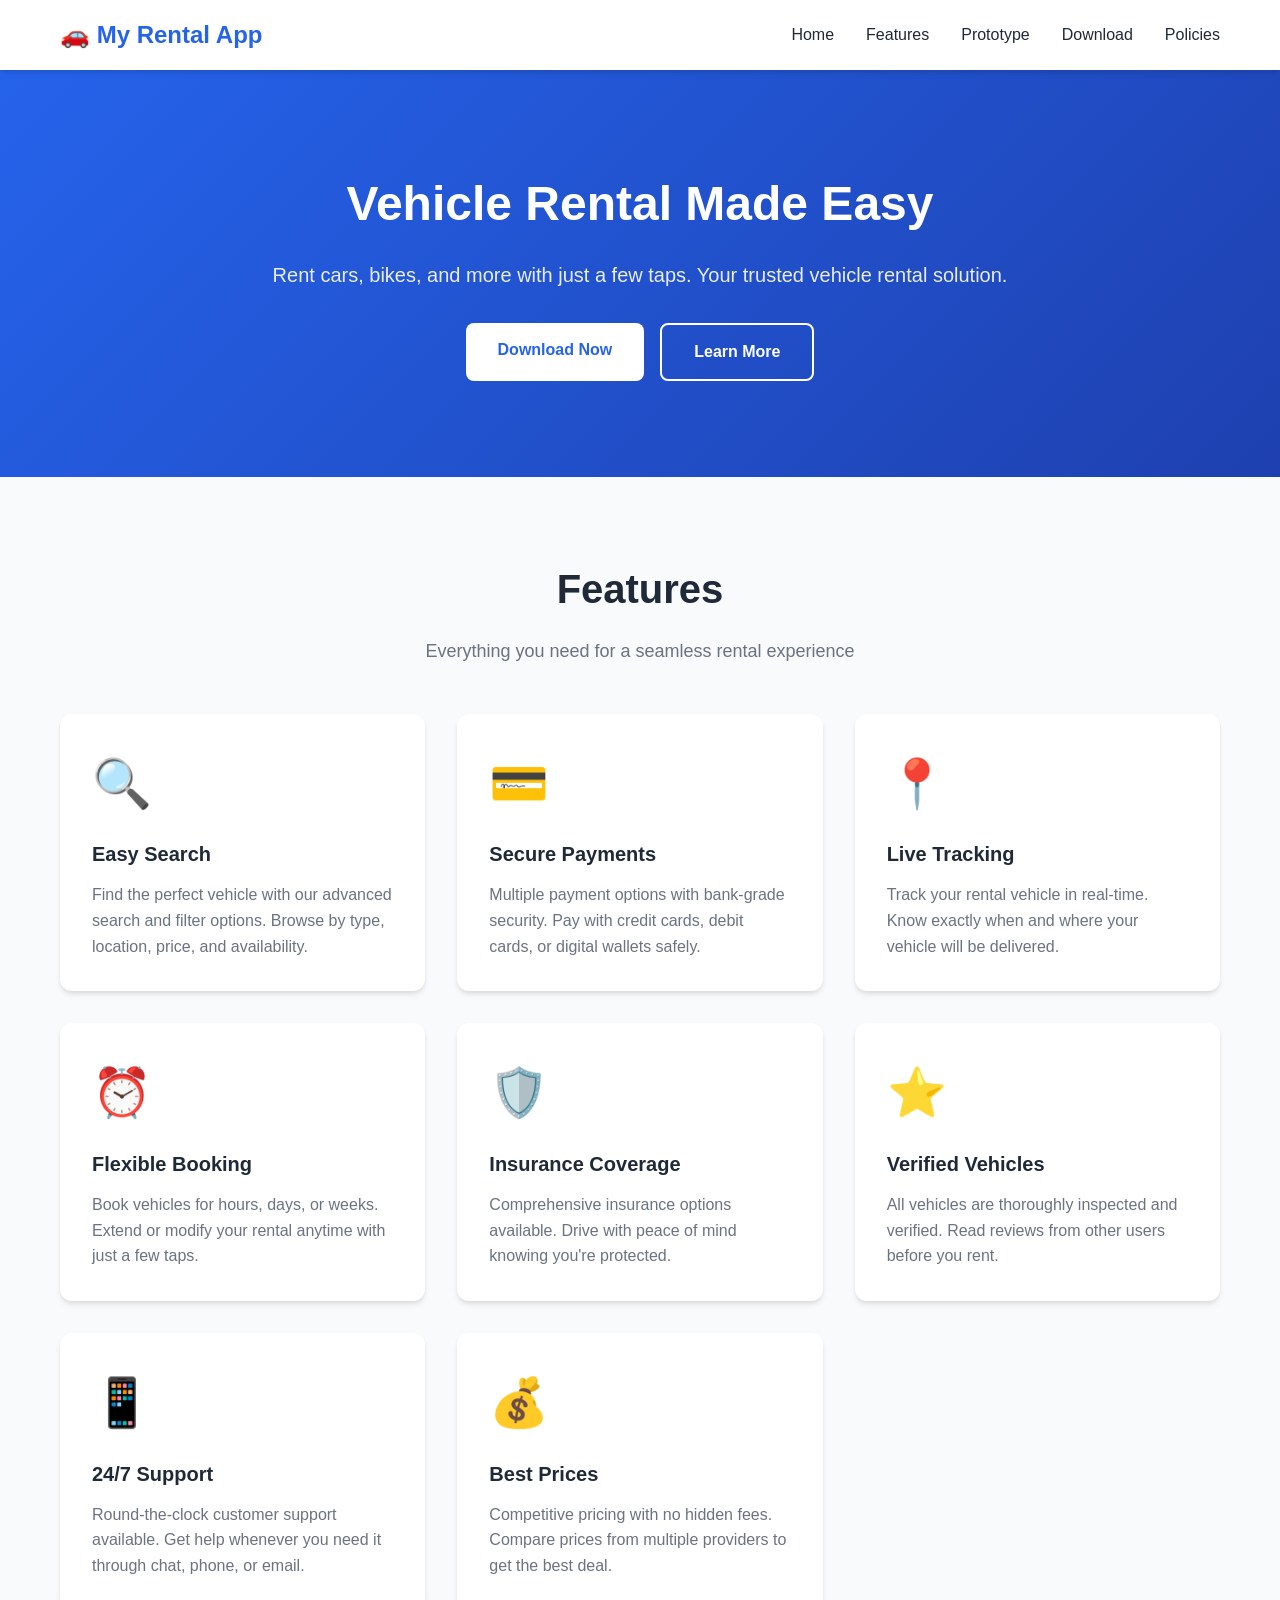
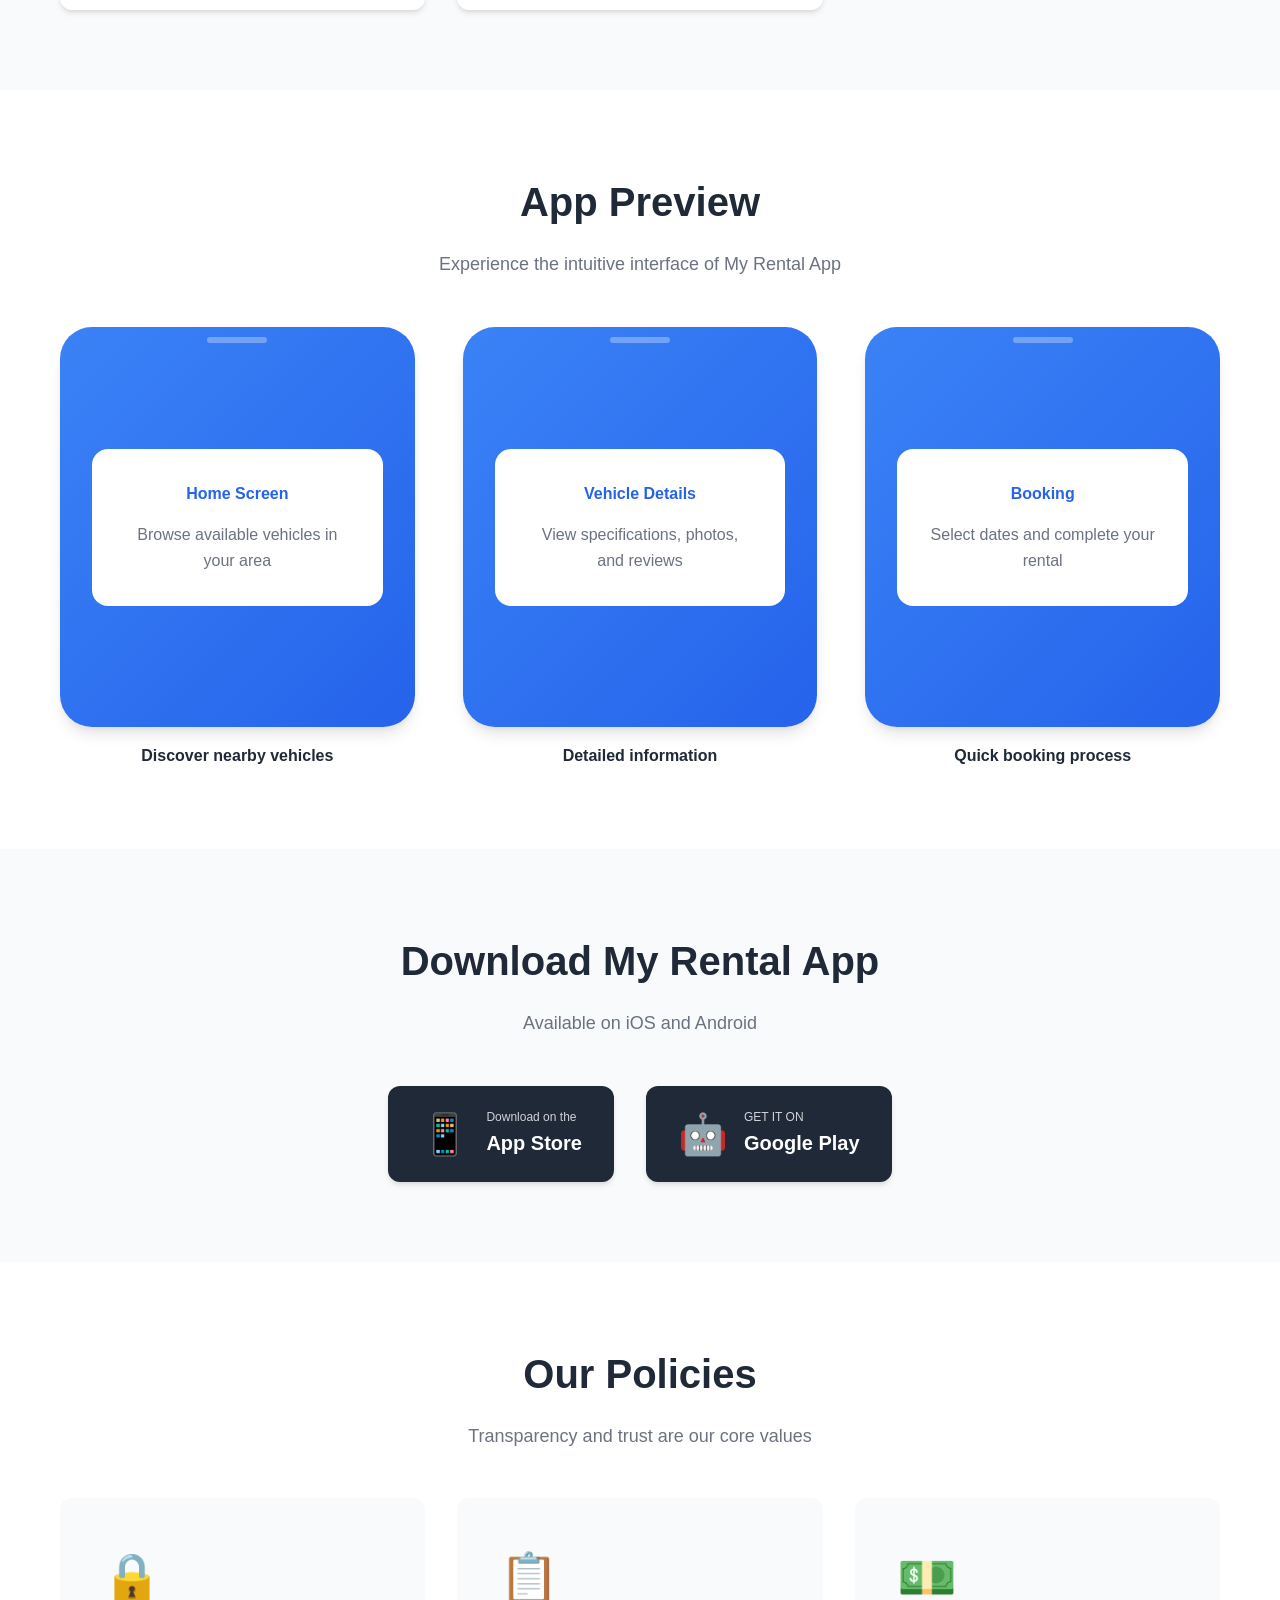
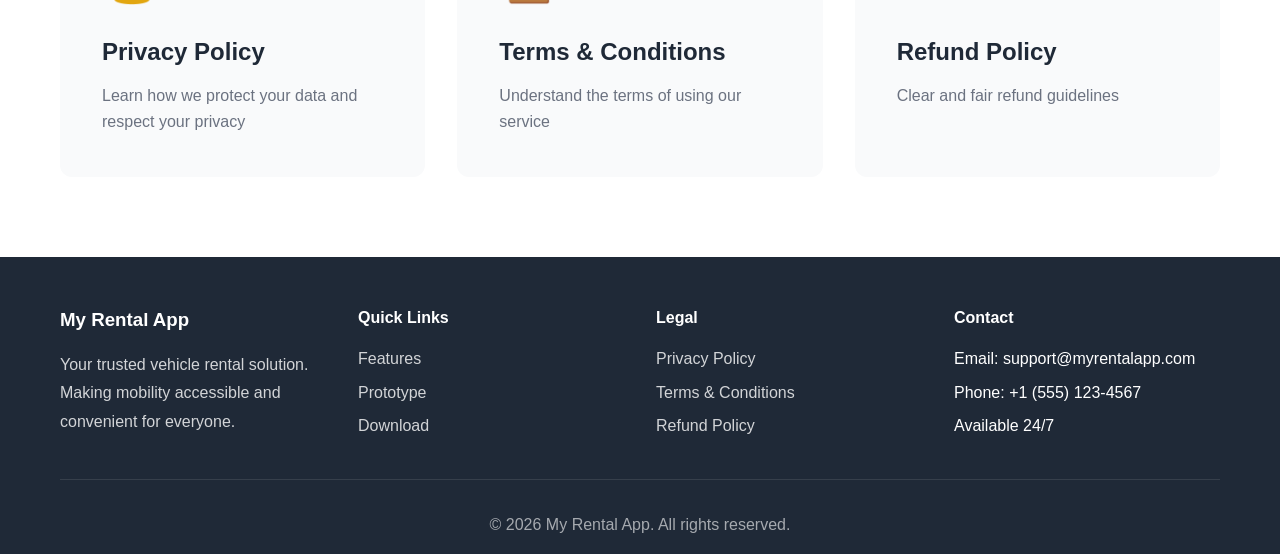
==== index.html @ 009fee49 "Create complete promotional website for My Rental App Co-authored-by: itmevtech <208004167+itmevtech" ====
<!DOCTYPE html>
<html lang="en">
<head>
    <meta charset="UTF-8">
    <meta name="viewport" content="width=device-width, initial-scale=1.0">
    <meta name="description" content="My Rental App - Your trusted vehicle rental solution. Rent cars, bikes, and more with ease.">
    <meta name="keywords" content="vehicle rental, car rental, bike rental, rental app, My Rental App">
    <title>My Rental App - Vehicle Rental Made Easy</title>
    <link rel="stylesheet" href="styles.css">
</head>
<body>
    <!-- Navigation -->
    <nav class="navbar">
        <div class="container">
            <div class="nav-brand">
                <h1>🚗 My Rental App</h1>
            </div>
            <ul class="nav-menu">
                <li><a href="#home">Home</a></li>
                <li><a href="#features">Features</a></li>
                <li><a href="#prototype">Prototype</a></li>
                <li><a href="#download">Download</a></li>
                <li><a href="#policies">Policies</a></li>
            </ul>
        </div>
    </nav>

    <!-- Hero Section -->
    <section id="home" class="hero">
        <div class="container">
            <div class="hero-content">
                <h2>Vehicle Rental Made Easy</h2>
                <p>Rent cars, bikes, and more with just a few taps. Your trusted vehicle rental solution.</p>
                <div class="cta-buttons">
                    <a href="#download" class="btn btn-primary">Download Now</a>
                    <a href="#features" class="btn btn-secondary">Learn More</a>
                </div>
            </div>
        </div>
    </section>

    <!-- Features Section -->
    <section id="features" class="features">
        <div class="container">
            <h2 class="section-title">Features</h2>
            <p class="section-subtitle">Everything you need for a seamless rental experience</p>
            <div class="features-grid">
                <div class="feature-card">
                    <div class="feature-icon">🔍</div>
                    <h3>Easy Search</h3>
                    <p>Find the perfect vehicle with our advanced search and filter options. Browse by type, location, price, and availability.</p>
                </div>
                <div class="feature-card">
                    <div class="feature-icon">💳</div>
                    <h3>Secure Payments</h3>
                    <p>Multiple payment options with bank-grade security. Pay with credit cards, debit cards, or digital wallets safely.</p>
                </div>
                <div class="feature-card">
                    <div class="feature-icon">📍</div>
                    <h3>Live Tracking</h3>
                    <p>Track your rental vehicle in real-time. Know exactly when and where your vehicle will be delivered.</p>
                </div>
                <div class="feature-card">
                    <div class="feature-icon">⏰</div>
                    <h3>Flexible Booking</h3>
                    <p>Book vehicles for hours, days, or weeks. Extend or modify your rental anytime with just a few taps.</p>
                </div>
                <div class="feature-card">
                    <div class="feature-icon">🛡️</div>
                    <h3>Insurance Coverage</h3>
                    <p>Comprehensive insurance options available. Drive with peace of mind knowing you're protected.</p>
                </div>
                <div class="feature-card">
                    <div class="feature-icon">⭐</div>
                    <h3>Verified Vehicles</h3>
                    <p>All vehicles are thoroughly inspected and verified. Read reviews from other users before you rent.</p>
                </div>
                <div class="feature-card">
                    <div class="feature-icon">📱</div>
                    <h3>24/7 Support</h3>
                    <p>Round-the-clock customer support available. Get help whenever you need it through chat, phone, or email.</p>
                </div>
                <div class="feature-card">
                    <div class="feature-icon">💰</div>
                    <h3>Best Prices</h3>
                    <p>Competitive pricing with no hidden fees. Compare prices from multiple providers to get the best deal.</p>
                </div>
            </div>
        </div>
    </section>

    <!-- Prototype Section -->
    <section id="prototype" class="prototype">
        <div class="container">
            <h2 class="section-title">App Preview</h2>
            <p class="section-subtitle">Experience the intuitive interface of My Rental App</p>
            <div class="prototype-gallery">
                <div class="prototype-card">
                    <div class="phone-mockup">
                        <div class="screen-content">
                            <h4>Home Screen</h4>
                            <p>Browse available vehicles in your area</p>
                        </div>
                    </div>
                    <p class="prototype-caption">Discover nearby vehicles</p>
                </div>
                <div class="prototype-card">
                    <div class="phone-mockup">
                        <div class="screen-content">
                            <h4>Vehicle Details</h4>
                            <p>View specifications, photos, and reviews</p>
                        </div>
                    </div>
                    <p class="prototype-caption">Detailed information</p>
                </div>
                <div class="prototype-card">
                    <div class="phone-mockup">
                        <div class="screen-content">
                            <h4>Booking</h4>
                            <p>Select dates and complete your rental</p>
                        </div>
                    </div>
                    <p class="prototype-caption">Quick booking process</p>
                </div>
            </div>
        </div>
    </section>

    <!-- Download Section -->
    <section id="download" class="download">
        <div class="container">
            <h2 class="section-title">Download My Rental App</h2>
            <p class="section-subtitle">Available on iOS and Android</p>
            <div class="download-buttons">
                <a href="#" class="store-button">
                    <div class="store-icon">📱</div>
                    <div class="store-text">
                        <span class="store-label">Download on the</span>
                        <span class="store-name">App Store</span>
                    </div>
                </a>
                <a href="#" class="store-button">
                    <div class="store-icon">🤖</div>
                    <div class="store-text">
                        <span class="store-label">GET IT ON</span>
                        <span class="store-name">Google Play</span>
                    </div>
                </a>
            </div>
        </div>
    </section>

    <!-- Policies Section -->
    <section id="policies" class="policies">
        <div class="container">
            <h2 class="section-title">Our Policies</h2>
            <p class="section-subtitle">Transparency and trust are our core values</p>
            <div class="policy-cards">
                <a href="privacy-policy.html" class="policy-card">
                    <div class="policy-icon">🔒</div>
                    <h3>Privacy Policy</h3>
                    <p>Learn how we protect your data and respect your privacy</p>
                </a>
                <a href="terms-and-conditions.html" class="policy-card">
                    <div class="policy-icon">📋</div>
                    <h3>Terms & Conditions</h3>
                    <p>Understand the terms of using our service</p>
                </a>
                <a href="refund-policy.html" class="policy-card">
                    <div class="policy-icon">💵</div>
                    <h3>Refund Policy</h3>
                    <p>Clear and fair refund guidelines</p>
                </a>
            </div>
        </div>
    </section>

    <!-- Footer -->
    <footer class="footer">
        <div class="container">
            <div class="footer-content">
                <div class="footer-section">
                    <h3>My Rental App</h3>
                    <p>Your trusted vehicle rental solution. Making mobility accessible and convenient for everyone.</p>
                </div>
                <div class="footer-section">
                    <h4>Quick Links</h4>
                    <ul>
                        <li><a href="#features">Features</a></li>
                        <li><a href="#prototype">Prototype</a></li>
                        <li><a href="#download">Download</a></li>
                    </ul>
                </div>
                <div class="footer-section">
                    <h4>Legal</h4>
                    <ul>
                        <li><a href="privacy-policy.html">Privacy Policy</a></li>
                        <li><a href="terms-and-conditions.html">Terms & Conditions</a></li>
                        <li><a href="refund-policy.html">Refund Policy</a></li>
                    </ul>
                </div>
                <div class="footer-section">
                    <h4>Contact</h4>
                    <ul>
                        <li>Email: support@myrentalapp.com</li>
                        <li>Phone: +1 (555) 123-4567</li>
                        <li>Available 24/7</li>
                    </ul>
                </div>
            </div>
            <div class="footer-bottom">
                <p>&copy; 2026 My Rental App. All rights reserved.</p>
            </div>
        </div>
    </footer>

    <script src="script.js"></script>
</body>
</html>
---- styles.css ----
/* Reset and Base Styles */
* {
    margin: 0;
    padding: 0;
    box-sizing: border-box;
}

:root {
    --primary-color: #2563eb;
    --secondary-color: #1e40af;
    --accent-color: #3b82f6;
    --text-dark: #1f2937;
    --text-light: #6b7280;
    --bg-light: #f9fafb;
    --white: #ffffff;
    --shadow: 0 4px 6px -1px rgba(0, 0, 0, 0.1), 0 2px 4px -1px rgba(0, 0, 0, 0.06);
    --shadow-lg: 0 10px 15px -3px rgba(0, 0, 0, 0.1), 0 4px 6px -2px rgba(0, 0, 0, 0.05);
}

body {
    font-family: -apple-system, BlinkMacSystemFont, 'Segoe UI', Roboto, Oxygen, Ubuntu, Cantarell, sans-serif;
    line-height: 1.6;
    color: var(--text-dark);
}

.container {
    max-width: 1200px;
    margin: 0 auto;
    padding: 0 20px;
}

/* Navigation */
.navbar {
    background: var(--white);
    box-shadow: var(--shadow);
    position: sticky;
    top: 0;
    z-index: 1000;
    padding: 1rem 0;
}

.navbar .container {
    display: flex;
    justify-content: space-between;
    align-items: center;
}

.nav-brand h1 {
    font-size: 1.5rem;
    color: var(--primary-color);
}

.nav-menu {
    display: flex;
    list-style: none;
    gap: 2rem;
}

.nav-menu a {
    text-decoration: none;
    color: var(--text-dark);
    font-weight: 500;
    transition: color 0.3s;
}

.nav-menu a:hover {
    color: var(--primary-color);
}

/* Hero Section */
.hero {
    background: linear-gradient(135deg, var(--primary-color) 0%, var(--secondary-color) 100%);
    color: var(--white);
    padding: 6rem 0;
    text-align: center;
}

.hero-content h2 {
    font-size: 3rem;
    margin-bottom: 1rem;
    font-weight: 700;
}

.hero-content p {
    font-size: 1.25rem;
    margin-bottom: 2rem;
    opacity: 0.9;
}

.cta-buttons {
    display: flex;
    gap: 1rem;
    justify-content: center;
    flex-wrap: wrap;
}

.btn {
    padding: 0.875rem 2rem;
    text-decoration: none;
    border-radius: 0.5rem;
    font-weight: 600;
    transition: all 0.3s;
    display: inline-block;
}

.btn-primary {
    background: var(--white);
    color: var(--primary-color);
}

.btn-primary:hover {
    transform: translateY(-2px);
    box-shadow: var(--shadow-lg);
}

.btn-secondary {
    background: transparent;
    color: var(--white);
    border: 2px solid var(--white);
}

.btn-secondary:hover {
    background: var(--white);
    color: var(--primary-color);
}

/* Section Styles */
section {
    padding: 5rem 0;
}

.section-title {
    font-size: 2.5rem;
    text-align: center;
    margin-bottom: 1rem;
    font-weight: 700;
}

.section-subtitle {
    text-align: center;
    color: var(--text-light);
    font-size: 1.125rem;
    margin-bottom: 3rem;
}

/* Features Section */
.features {
    background: var(--bg-light);
}

.features-grid {
    display: grid;
    grid-template-columns: repeat(auto-fit, minmax(280px, 1fr));
    gap: 2rem;
}

.feature-card {
    background: var(--white);
    padding: 2rem;
    border-radius: 0.75rem;
    box-shadow: var(--shadow);
    transition: transform 0.3s, box-shadow 0.3s;
}

.feature-card:hover {
    transform: translateY(-5px);
    box-shadow: var(--shadow-lg);
}

.feature-icon {
    font-size: 3rem;
    margin-bottom: 1rem;
}

.feature-card h3 {
    font-size: 1.25rem;
    margin-bottom: 0.75rem;
    color: var(--text-dark);
}

.feature-card p {
    color: var(--text-light);
    line-height: 1.6;
}

/* Prototype Section */
.prototype {
    background: var(--white);
}

.prototype-gallery {
    display: grid;
    grid-template-columns: repeat(auto-fit, minmax(250px, 1fr));
    gap: 3rem;
    margin-top: 3rem;
}

.prototype-card {
    text-align: center;
}

.phone-mockup {
    background: linear-gradient(135deg, var(--accent-color) 0%, var(--primary-color) 100%);
    border-radius: 2rem;
    padding: 2rem;
    margin-bottom: 1rem;
    min-height: 400px;
    display: flex;
    align-items: center;
    justify-content: center;
    box-shadow: var(--shadow-lg);
    position: relative;
    overflow: hidden;
}

.phone-mockup::before {
    content: '';
    position: absolute;
    top: 10px;
    left: 50%;
    transform: translateX(-50%);
    width: 60px;
    height: 6px;
    background: rgba(255, 255, 255, 0.3);
    border-radius: 3px;
}

.screen-content {
    background: var(--white);
    border-radius: 1rem;
    padding: 2rem;
    width: 100%;
    height: 90%;
}

.screen-content h4 {
    color: var(--primary-color);
    margin-bottom: 1rem;
}

.screen-content p {
    color: var(--text-light);
}

.prototype-caption {
    font-weight: 600;
    color: var(--text-dark);
}

/* Download Section */
.download {
    background: var(--bg-light);
}

.download-buttons {
    display: flex;
    gap: 2rem;
    justify-content: center;
    flex-wrap: wrap;
}

.store-button {
    display: flex;
    align-items: center;
    gap: 1rem;
    background: var(--text-dark);
    color: var(--white);
    padding: 1rem 2rem;
    border-radius: 0.75rem;
    text-decoration: none;
    transition: all 0.3s;
    box-shadow: var(--shadow);
}

.store-button:hover {
    transform: translateY(-3px);
    box-shadow: var(--shadow-lg);
}

.store-icon {
    font-size: 2.5rem;
}

.store-text {
    display: flex;
    flex-direction: column;
    align-items: flex-start;
}

.store-label {
    font-size: 0.75rem;
    opacity: 0.8;
}

.store-name {
    font-size: 1.25rem;
    font-weight: 600;
}

/* Policies Section */
.policies {
    background: var(--white);
}

.policy-cards {
    display: grid;
    grid-template-columns: repeat(auto-fit, minmax(300px, 1fr));
    gap: 2rem;
}

.policy-card {
    background: var(--bg-light);
    padding: 2.5rem;
    border-radius: 0.75rem;
    text-decoration: none;
    color: var(--text-dark);
    transition: all 0.3s;
    border: 2px solid transparent;
}

.policy-card:hover {
    border-color: var(--primary-color);
    transform: translateY(-5px);
    box-shadow: var(--shadow-lg);
}

.policy-icon {
    font-size: 3rem;
    margin-bottom: 1rem;
}

.policy-card h3 {
    font-size: 1.5rem;
    margin-bottom: 0.75rem;
}

.policy-card p {
    color: var(--text-light);
}

/* Footer */
.footer {
    background: var(--text-dark);
    color: var(--white);
    padding: 3rem 0 1rem;
}

.footer-content {
    display: grid;
    grid-template-columns: repeat(auto-fit, minmax(250px, 1fr));
    gap: 2rem;
    margin-bottom: 2rem;
}

.footer-section h3,
.footer-section h4 {
    margin-bottom: 1rem;
}

.footer-section ul {
    list-style: none;
}

.footer-section ul li {
    margin-bottom: 0.5rem;
}

.footer-section a {
    color: rgba(255, 255, 255, 0.8);
    text-decoration: none;
    transition: color 0.3s;
}

.footer-section a:hover {
    color: var(--white);
}

.footer-section p {
    color: rgba(255, 255, 255, 0.8);
    line-height: 1.8;
}

.footer-bottom {
    text-align: center;
    padding-top: 2rem;
    border-top: 1px solid rgba(255, 255, 255, 0.1);
    color: rgba(255, 255, 255, 0.6);
}

/* Responsive Design */
@media (max-width: 768px) {
    .nav-menu {
        flex-direction: column;
        gap: 1rem;
    }

    .hero-content h2 {
        font-size: 2rem;
    }

    .hero-content p {
        font-size: 1rem;
    }

    .section-title {
        font-size: 2rem;
    }

    .features-grid {
        grid-template-columns: 1fr;
    }

    .prototype-gallery {
        grid-template-columns: 1fr;
    }

    .policy-cards {
        grid-template-columns: 1fr;
    }

    .footer-content {
        grid-template-columns: 1fr;
    }
}
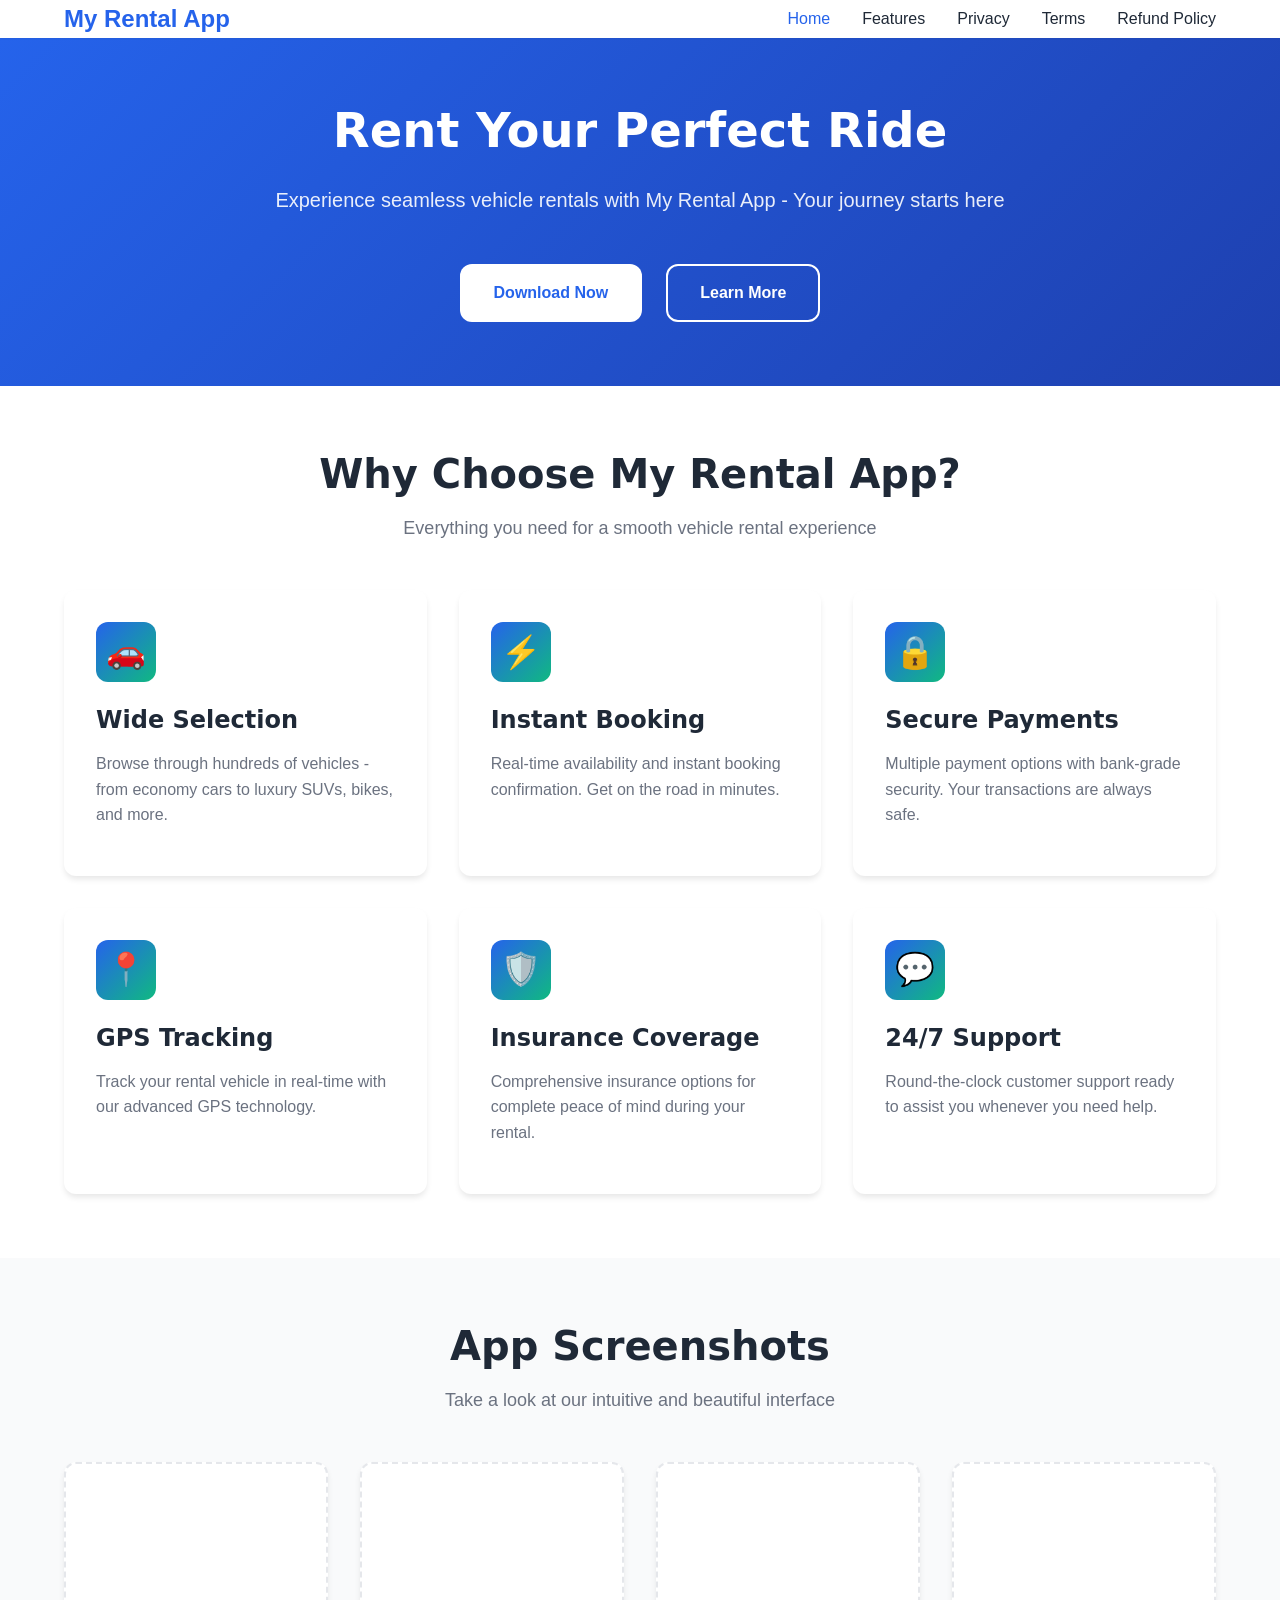
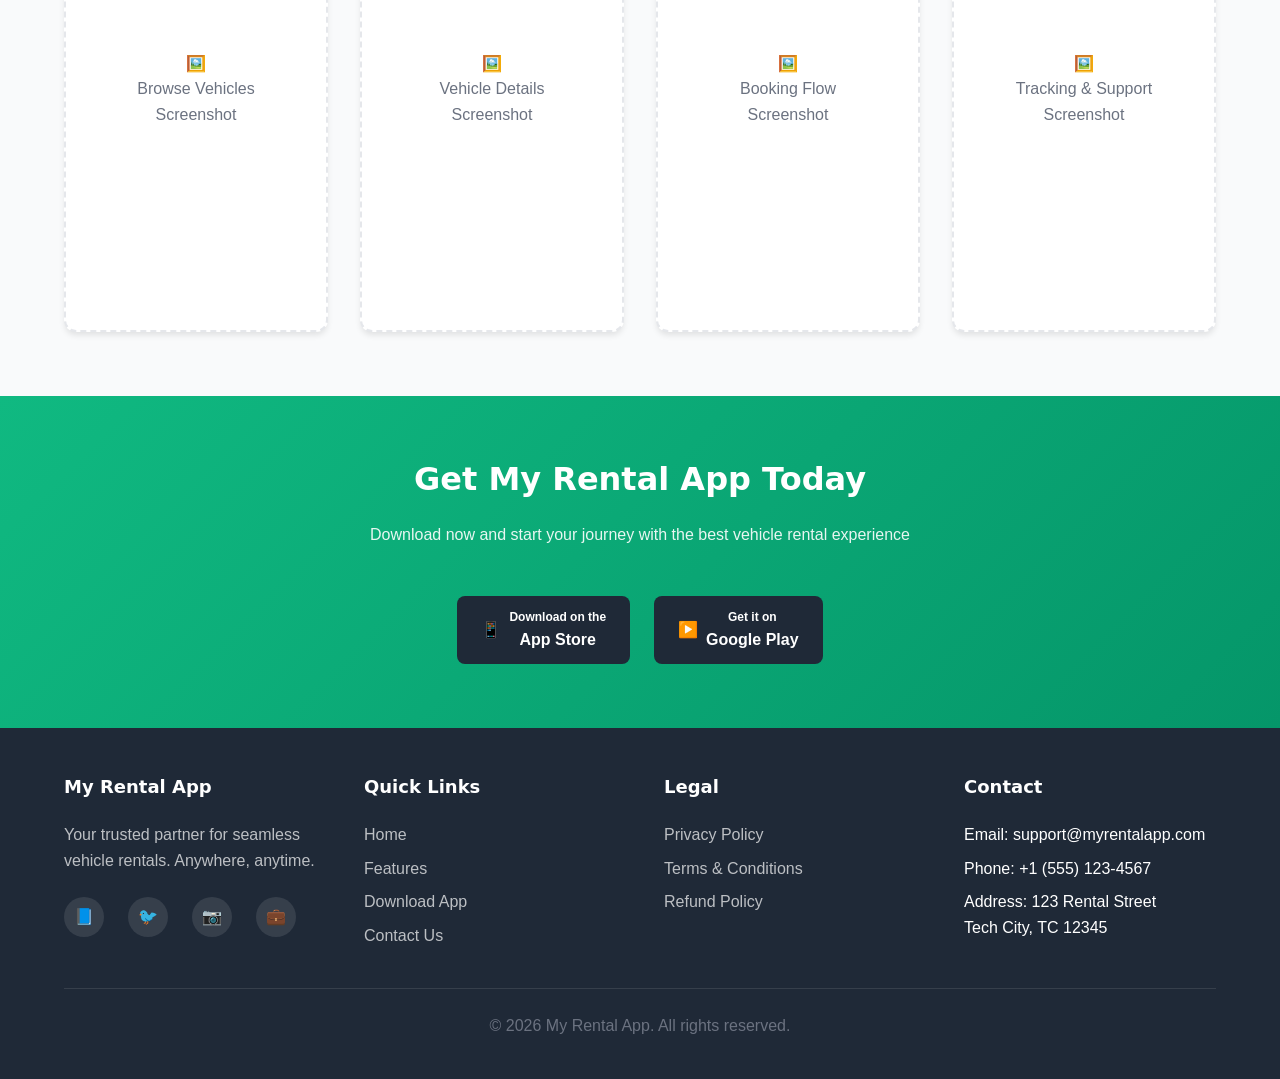
==== commit 1cd94a14: "Create complete My Rental App promotional website with all pages and styling Co-authored-by: itmevte" ====
--- a/index.html
+++ b/index.html
@@ -3,208 +3,165 @@
 <head>
     <meta charset="UTF-8">
     <meta name="viewport" content="width=device-width, initial-scale=1.0">
-    <meta name="description" content="My Rental App - Your trusted vehicle rental solution. Rent cars, bikes, and more with ease.">
-    <meta name="keywords" content="vehicle rental, car rental, bike rental, rental app, My Rental App">
+    <meta name="description" content="My Rental App - Your trusted vehicle rental solution. Book cars, bikes, and more with ease.">
     <title>My Rental App - Vehicle Rental Made Easy</title>
-    <link rel="stylesheet" href="styles.css">
+    <link rel="stylesheet" href="css/style.css">
 </head>
 <body>
-    <!-- Navigation -->
-    <nav class="navbar">
-        <div class="container">
-            <div class="nav-brand">
-                <h1>🚗 My Rental App</h1>
-            </div>
-            <ul class="nav-menu">
-                <li><a href="#home">Home</a></li>
-                <li><a href="#features">Features</a></li>
-                <li><a href="#prototype">Prototype</a></li>
-                <li><a href="#download">Download</a></li>
-                <li><a href="#policies">Policies</a></li>
+    <!-- Header & Navigation -->
+    <header>
+        <nav class="container">
+            <div class="logo">My Rental App</div>
+            <button class="mobile-menu-toggle" aria-label="Toggle menu" onclick="toggleMenu()">☰</button>
+            <ul class="nav-links" id="navLinks">
+                <li><a href="index.html" class="active">Home</a></li>
+                <li><a href="features.html">Features</a></li>
+                <li><a href="privacy.html">Privacy</a></li>
+                <li><a href="terms.html">Terms</a></li>
+                <li><a href="refund.html">Refund Policy</a></li>
             </ul>
-        </div>
-    </nav>
+        </nav>
+    </header>
 
     <!-- Hero Section -->
-    <section id="home" class="hero">
+    <section class="hero">
         <div class="container">
-            <div class="hero-content">
-                <h2>Vehicle Rental Made Easy</h2>
-                <p>Rent cars, bikes, and more with just a few taps. Your trusted vehicle rental solution.</p>
-                <div class="cta-buttons">
-                    <a href="#download" class="btn btn-primary">Download Now</a>
-                    <a href="#features" class="btn btn-secondary">Learn More</a>
+            <h1>Rent Your Perfect Ride</h1>
+            <p class="tagline">Experience seamless vehicle rentals with My Rental App - Your journey starts here</p>
+            <div class="cta-buttons">
+                <a href="#download" class="btn btn-primary">Download Now</a>
+                <a href="features.html" class="btn btn-secondary">Learn More</a>
+            </div>
+        </div>
+    </section>
+
+    <!-- Features Section -->
+    <section class="features">
+        <div class="container">
+            <div class="section-header">
+                <h2>Why Choose My Rental App?</h2>
+                <p>Everything you need for a smooth vehicle rental experience</p>
+            </div>
+            <div class="features-grid">
+                <div class="feature-card">
+                    <div class="feature-icon">🚗</div>
+                    <h3>Wide Selection</h3>
+                    <p>Browse through hundreds of vehicles - from economy cars to luxury SUVs, bikes, and more.</p>
+                </div>
+                <div class="feature-card">
+                    <div class="feature-icon">⚡</div>
+                    <h3>Instant Booking</h3>
+                    <p>Real-time availability and instant booking confirmation. Get on the road in minutes.</p>
+                </div>
+                <div class="feature-card">
+                    <div class="feature-icon">🔒</div>
+                    <h3>Secure Payments</h3>
+                    <p>Multiple payment options with bank-grade security. Your transactions are always safe.</p>
+                </div>
+                <div class="feature-card">
+                    <div class="feature-icon">📍</div>
+                    <h3>GPS Tracking</h3>
+                    <p>Track your rental vehicle in real-time with our advanced GPS technology.</p>
+                </div>
+                <div class="feature-card">
+                    <div class="feature-icon">🛡️</div>
+                    <h3>Insurance Coverage</h3>
+                    <p>Comprehensive insurance options for complete peace of mind during your rental.</p>
+                </div>
+                <div class="feature-card">
+                    <div class="feature-icon">💬</div>
+                    <h3>24/7 Support</h3>
+                    <p>Round-the-clock customer support ready to assist you whenever you need help.</p>
                 </div>
             </div>
         </div>
     </section>
 
-    <!-- Features Section -->
-    <section id="features" class="features">
+    <!-- Screenshots Section -->
+    <section class="screenshots">
         <div class="container">
-            <h2 class="section-title">Features</h2>
-            <p class="section-subtitle">Everything you need for a seamless rental experience</p>
-            <div class="features-grid">
-                <div class="feature-card">
-                    <div class="feature-icon">🔍</div>
-                    <h3>Easy Search</h3>
-                    <p>Find the perfect vehicle with our advanced search and filter options. Browse by type, location, price, and availability.</p>
+            <div class="section-header">
+                <h2>App Screenshots</h2>
+                <p>Take a look at our intuitive and beautiful interface</p>
+            </div>
+            <div class="screenshots-grid">
+                <div class="screenshot-placeholder">
+                    <p>🖼️<br>Browse Vehicles<br>Screenshot</p>
                 </div>
-                <div class="feature-card">
-                    <div class="feature-icon">💳</div>
-                    <h3>Secure Payments</h3>
-                    <p>Multiple payment options with bank-grade security. Pay with credit cards, debit cards, or digital wallets safely.</p>
+                <div class="screenshot-placeholder">
+                    <p>🖼️<br>Vehicle Details<br>Screenshot</p>
                 </div>
-                <div class="feature-card">
-                    <div class="feature-icon">📍</div>
-                    <h3>Live Tracking</h3>
-                    <p>Track your rental vehicle in real-time. Know exactly when and where your vehicle will be delivered.</p>
+                <div class="screenshot-placeholder">
+                    <p>🖼️<br>Booking Flow<br>Screenshot</p>
                 </div>
-                <div class="feature-card">
-                    <div class="feature-icon">⏰</div>
-                    <h3>Flexible Booking</h3>
-                    <p>Book vehicles for hours, days, or weeks. Extend or modify your rental anytime with just a few taps.</p>
-                </div>
-                <div class="feature-card">
-                    <div class="feature-icon">🛡️</div>
-                    <h3>Insurance Coverage</h3>
-                    <p>Comprehensive insurance options available. Drive with peace of mind knowing you're protected.</p>
-                </div>
-                <div class="feature-card">
-                    <div class="feature-icon">⭐</div>
-                    <h3>Verified Vehicles</h3>
-                    <p>All vehicles are thoroughly inspected and verified. Read reviews from other users before you rent.</p>
-                </div>
-                <div class="feature-card">
-                    <div class="feature-icon">📱</div>
-                    <h3>24/7 Support</h3>
-                    <p>Round-the-clock customer support available. Get help whenever you need it through chat, phone, or email.</p>
-                </div>
-                <div class="feature-card">
-                    <div class="feature-icon">💰</div>
-                    <h3>Best Prices</h3>
-                    <p>Competitive pricing with no hidden fees. Compare prices from multiple providers to get the best deal.</p>
-                </div>
-            </div>
-        </div>
-    </section>
-
-    <!-- Prototype Section -->
-    <section id="prototype" class="prototype">
-        <div class="container">
-            <h2 class="section-title">App Preview</h2>
-            <p class="section-subtitle">Experience the intuitive interface of My Rental App</p>
-            <div class="prototype-gallery">
-                <div class="prototype-card">
-                    <div class="phone-mockup">
-                        <div class="screen-content">
-                            <h4>Home Screen</h4>
-                            <p>Browse available vehicles in your area</p>
-                        </div>
-                    </div>
-                    <p class="prototype-caption">Discover nearby vehicles</p>
-                </div>
-                <div class="prototype-card">
-                    <div class="phone-mockup">
-                        <div class="screen-content">
-                            <h4>Vehicle Details</h4>
-                            <p>View specifications, photos, and reviews</p>
-                        </div>
-                    </div>
-                    <p class="prototype-caption">Detailed information</p>
-                </div>
-                <div class="prototype-card">
-                    <div class="phone-mockup">
-                        <div class="screen-content">
-                            <h4>Booking</h4>
-                            <p>Select dates and complete your rental</p>
-                        </div>
-                    </div>
-                    <p class="prototype-caption">Quick booking process</p>
+                <div class="screenshot-placeholder">
+                    <p>🖼️<br>Tracking & Support<br>Screenshot</p>
                 </div>
             </div>
         </div>
     </section>
 
     <!-- Download Section -->
-    <section id="download" class="download">
+    <section class="download-section" id="download">
         <div class="container">
-            <h2 class="section-title">Download My Rental App</h2>
-            <p class="section-subtitle">Available on iOS and Android</p>
+            <h2>Get My Rental App Today</h2>
+            <p>Download now and start your journey with the best vehicle rental experience</p>
             <div class="download-buttons">
-                <a href="#" class="store-button">
-                    <div class="store-icon">📱</div>
-                    <div class="store-text">
-                        <span class="store-label">Download on the</span>
-                        <span class="store-name">App Store</span>
+                <a href="#" class="btn-download">
+                    <span>📱</span>
+                    <div>
+                        <div style="font-size: 0.75rem;">Download on the</div>
+                        <div>App Store</div>
                     </div>
                 </a>
-                <a href="#" class="store-button">
-                    <div class="store-icon">🤖</div>
-                    <div class="store-text">
-                        <span class="store-label">GET IT ON</span>
-                        <span class="store-name">Google Play</span>
+                <a href="#" class="btn-download">
+                    <span>▶️</span>
+                    <div>
+                        <div style="font-size: 0.75rem;">Get it on</div>
+                        <div>Google Play</div>
                     </div>
                 </a>
             </div>
         </div>
     </section>
 
-    <!-- Policies Section -->
-    <section id="policies" class="policies">
-        <div class="container">
-            <h2 class="section-title">Our Policies</h2>
-            <p class="section-subtitle">Transparency and trust are our core values</p>
-            <div class="policy-cards">
-                <a href="privacy-policy.html" class="policy-card">
-                    <div class="policy-icon">🔒</div>
-                    <h3>Privacy Policy</h3>
-                    <p>Learn how we protect your data and respect your privacy</p>
-                </a>
-                <a href="terms-and-conditions.html" class="policy-card">
-                    <div class="policy-icon">📋</div>
-                    <h3>Terms & Conditions</h3>
-                    <p>Understand the terms of using our service</p>
-                </a>
-                <a href="refund-policy.html" class="policy-card">
-                    <div class="policy-icon">💵</div>
-                    <h3>Refund Policy</h3>
-                    <p>Clear and fair refund guidelines</p>
-                </a>
-            </div>
-        </div>
-    </section>
-
     <!-- Footer -->
-    <footer class="footer">
+    <footer>
         <div class="container">
             <div class="footer-content">
                 <div class="footer-section">
                     <h3>My Rental App</h3>
-                    <p>Your trusted vehicle rental solution. Making mobility accessible and convenient for everyone.</p>
+                    <p style="color: rgba(255, 255, 255, 0.7);">Your trusted partner for seamless vehicle rentals. Anywhere, anytime.</p>
+                    <div class="social-links">
+                        <a href="#" aria-label="Facebook">📘</a>
+                        <a href="#" aria-label="Twitter">🐦</a>
+                        <a href="#" aria-label="Instagram">📷</a>
+                        <a href="#" aria-label="LinkedIn">💼</a>
+                    </div>
                 </div>
                 <div class="footer-section">
-                    <h4>Quick Links</h4>
-                    <ul>
-                        <li><a href="#features">Features</a></li>
-                        <li><a href="#prototype">Prototype</a></li>
-                        <li><a href="#download">Download</a></li>
+                    <h3>Quick Links</h3>
+                    <ul class="footer-links">
+                        <li><a href="index.html">Home</a></li>
+                        <li><a href="features.html">Features</a></li>
+                        <li><a href="#download">Download App</a></li>
+                        <li><a href="#contact">Contact Us</a></li>
                     </ul>
                 </div>
                 <div class="footer-section">
-                    <h4>Legal</h4>
-                    <ul>
-                        <li><a href="privacy-policy.html">Privacy Policy</a></li>
-                        <li><a href="terms-and-conditions.html">Terms & Conditions</a></li>
-                        <li><a href="refund-policy.html">Refund Policy</a></li>
+                    <h3>Legal</h3>
+                    <ul class="footer-links">
+                        <li><a href="privacy.html">Privacy Policy</a></li>
+                        <li><a href="terms.html">Terms & Conditions</a></li>
+                        <li><a href="refund.html">Refund Policy</a></li>
                     </ul>
                 </div>
                 <div class="footer-section">
-                    <h4>Contact</h4>
-                    <ul>
+                    <h3>Contact</h3>
+                    <ul class="footer-links">
                         <li>Email: support@myrentalapp.com</li>
                         <li>Phone: +1 (555) 123-4567</li>
-                        <li>Available 24/7</li>
+                        <li>Address: 123 Rental Street<br>Tech City, TC 12345</li>
                     </ul>
                 </div>
             </div>
@@ -214,6 +171,19 @@
         </div>
     </footer>
 
-    <script src="script.js"></script>
+    <!-- Mobile Menu Script -->
+    <script>
+        function toggleMenu() {
+            const navLinks = document.getElementById('navLinks');
+            navLinks.classList.toggle('active');
+        }
+        
+        // Close menu when clicking on a link
+        document.querySelectorAll('.nav-links a').forEach(link => {
+            link.addEventListener('click', () => {
+                document.getElementById('navLinks').classList.remove('active');
+            });
+        });
+    </script>
 </body>
 </html>
--- a/css/style.css
+++ b/css/style.css
@@ -0,0 +1,577 @@
+/* Modern CSS for My Rental App Website */
+
+/* CSS Reset and Base Styles */
+* {
+    margin: 0;
+    padding: 0;
+    box-sizing: border-box;
+}
+
+:root {
+    /* Color Scheme */
+    --primary-color: #2563eb;
+    --primary-dark: #1e40af;
+    --secondary-color: #10b981;
+    --accent-color: #f59e0b;
+    --text-dark: #1f2937;
+    --text-light: #6b7280;
+    --bg-light: #f9fafb;
+    --bg-white: #ffffff;
+    --border-color: #e5e7eb;
+    
+    /* Typography */
+    --font-primary: -apple-system, BlinkMacSystemFont, 'Segoe UI', Roboto, 'Helvetica Neue', Arial, sans-serif;
+    --font-heading: 'Segoe UI', system-ui, sans-serif;
+    
+    /* Spacing */
+    --spacing-xs: 0.5rem;
+    --spacing-sm: 1rem;
+    --spacing-md: 1.5rem;
+    --spacing-lg: 2rem;
+    --spacing-xl: 3rem;
+    --spacing-xxl: 4rem;
+    
+    /* Border Radius */
+    --radius-sm: 0.375rem;
+    --radius-md: 0.5rem;
+    --radius-lg: 0.75rem;
+    --radius-xl: 1rem;
+    
+    /* Shadows */
+    --shadow-sm: 0 1px 2px 0 rgba(0, 0, 0, 0.05);
+    --shadow-md: 0 4px 6px -1px rgba(0, 0, 0, 0.1);
+    --shadow-lg: 0 10px 15px -3px rgba(0, 0, 0, 0.1);
+    --shadow-xl: 0 20px 25px -5px rgba(0, 0, 0, 0.1);
+    
+    /* Transitions */
+    --transition: all 0.3s ease;
+}
+
+body {
+    font-family: var(--font-primary);
+    line-height: 1.6;
+    color: var(--text-dark);
+    background-color: var(--bg-white);
+    overflow-x: hidden;
+}
+
+/* Typography */
+h1, h2, h3, h4, h5, h6 {
+    font-family: var(--font-heading);
+    font-weight: 700;
+    line-height: 1.2;
+    margin-bottom: var(--spacing-md);
+    color: var(--text-dark);
+}
+
+h1 {
+    font-size: 2.5rem;
+}
+
+h2 {
+    font-size: 2rem;
+}
+
+h3 {
+    font-size: 1.5rem;
+}
+
+h4 {
+    font-size: 1.25rem;
+}
+
+p {
+    margin-bottom: var(--spacing-sm);
+    color: var(--text-light);
+}
+
+a {
+    color: var(--primary-color);
+    text-decoration: none;
+    transition: var(--transition);
+}
+
+a:hover {
+    color: var(--primary-dark);
+}
+
+/* Container */
+.container {
+    max-width: 1200px;
+    margin: 0 auto;
+    padding: 0 var(--spacing-md);
+}
+
+/* Header and Navigation */
+header {
+    background-color: var(--bg-white);
+    box-shadow: var(--shadow-sm);
+    position: sticky;
+    top: 0;
+    z-index: 1000;
+}
+
+nav {
+    display: flex;
+    justify-content: space-between;
+    align-items: center;
+    padding: var(--spacing-sm) 0;
+}
+
+.logo {
+    font-size: 1.5rem;
+    font-weight: 700;
+    color: var(--primary-color);
+}
+
+.nav-links {
+    display: flex;
+    list-style: none;
+    gap: var(--spacing-lg);
+}
+
+.nav-links a {
+    color: var(--text-dark);
+    font-weight: 500;
+    transition: var(--transition);
+}
+
+.nav-links a:hover,
+.nav-links a.active {
+    color: var(--primary-color);
+}
+
+.mobile-menu-toggle {
+    display: none;
+    background: none;
+    border: none;
+    font-size: 1.5rem;
+    cursor: pointer;
+    color: var(--text-dark);
+}
+
+/* Hero Section */
+.hero {
+    background: linear-gradient(135deg, var(--primary-color) 0%, var(--primary-dark) 100%);
+    color: var(--bg-white);
+    padding: var(--spacing-xxl) 0;
+    text-align: center;
+}
+
+.hero h1 {
+    color: var(--bg-white);
+    font-size: 3rem;
+    margin-bottom: var(--spacing-md);
+    animation: fadeInUp 0.8s ease;
+}
+
+.hero .tagline {
+    font-size: 1.25rem;
+    margin-bottom: var(--spacing-xl);
+    color: rgba(255, 255, 255, 0.9);
+    animation: fadeInUp 0.8s ease 0.2s backwards;
+}
+
+.hero .cta-buttons {
+    display: flex;
+    gap: var(--spacing-md);
+    justify-content: center;
+    flex-wrap: wrap;
+    animation: fadeInUp 0.8s ease 0.4s backwards;
+}
+
+/* Buttons */
+.btn {
+    display: inline-block;
+    padding: 0.875rem 2rem;
+    border-radius: var(--radius-lg);
+    font-weight: 600;
+    text-align: center;
+    cursor: pointer;
+    transition: var(--transition);
+    border: 2px solid transparent;
+}
+
+.btn-primary {
+    background-color: var(--bg-white);
+    color: var(--primary-color);
+}
+
+.btn-primary:hover {
+    background-color: var(--bg-light);
+    transform: translateY(-2px);
+    box-shadow: var(--shadow-lg);
+}
+
+.btn-secondary {
+    background-color: transparent;
+    color: var(--bg-white);
+    border-color: var(--bg-white);
+}
+
+.btn-secondary:hover {
+    background-color: var(--bg-white);
+    color: var(--primary-color);
+    transform: translateY(-2px);
+}
+
+.btn-download {
+    display: inline-flex;
+    align-items: center;
+    gap: 0.5rem;
+    padding: 0.75rem 1.5rem;
+    background-color: var(--text-dark);
+    color: var(--bg-white);
+    border-radius: var(--radius-md);
+    font-weight: 600;
+    transition: var(--transition);
+}
+
+.btn-download:hover {
+    background-color: #374151;
+    transform: translateY(-2px);
+    box-shadow: var(--shadow-lg);
+}
+
+/* Section Styles */
+section {
+    padding: var(--spacing-xxl) 0;
+}
+
+.section-header {
+    text-align: center;
+    margin-bottom: var(--spacing-xl);
+}
+
+.section-header h2 {
+    font-size: 2.5rem;
+    margin-bottom: var(--spacing-sm);
+}
+
+.section-header p {
+    font-size: 1.125rem;
+    max-width: 600px;
+    margin: 0 auto;
+}
+
+/* Features Grid */
+.features-grid {
+    display: grid;
+    grid-template-columns: repeat(auto-fit, minmax(300px, 1fr));
+    gap: var(--spacing-lg);
+    margin-top: var(--spacing-xl);
+}
+
+.feature-card {
+    background-color: var(--bg-white);
+    padding: var(--spacing-lg);
+    border-radius: var(--radius-lg);
+    box-shadow: var(--shadow-md);
+    transition: var(--transition);
+}
+
+.feature-card:hover {
+    transform: translateY(-5px);
+    box-shadow: var(--shadow-xl);
+}
+
+.feature-icon {
+    width: 60px;
+    height: 60px;
+    background: linear-gradient(135deg, var(--primary-color), var(--secondary-color));
+    border-radius: var(--radius-lg);
+    display: flex;
+    align-items: center;
+    justify-content: center;
+    font-size: 2rem;
+    margin-bottom: var(--spacing-md);
+}
+
+.feature-card h3 {
+    color: var(--text-dark);
+    margin-bottom: var(--spacing-sm);
+}
+
+.feature-card p {
+    color: var(--text-light);
+}
+
+/* Screenshots Section */
+.screenshots {
+    background-color: var(--bg-light);
+}
+
+.screenshots-grid {
+    display: grid;
+    grid-template-columns: repeat(auto-fit, minmax(250px, 1fr));
+    gap: var(--spacing-lg);
+    margin-top: var(--spacing-xl);
+}
+
+.screenshot-placeholder {
+    background-color: var(--bg-white);
+    border-radius: var(--radius-lg);
+    padding: var(--spacing-xl);
+    text-align: center;
+    box-shadow: var(--shadow-md);
+    aspect-ratio: 9/16;
+    display: flex;
+    align-items: center;
+    justify-content: center;
+    color: var(--text-light);
+    border: 2px dashed var(--border-color);
+}
+
+/* Download Section */
+.download-section {
+    background: linear-gradient(135deg, var(--secondary-color) 0%, #059669 100%);
+    color: var(--bg-white);
+    text-align: center;
+}
+
+.download-section h2 {
+    color: var(--bg-white);
+}
+
+.download-section p {
+    color: rgba(255, 255, 255, 0.9);
+    margin-bottom: var(--spacing-xl);
+}
+
+.download-buttons {
+    display: flex;
+    gap: var(--spacing-md);
+    justify-content: center;
+    flex-wrap: wrap;
+}
+
+/* Features Page Specific */
+.feature-detail {
+    display: grid;
+    grid-template-columns: repeat(auto-fit, minmax(280px, 1fr));
+    gap: var(--spacing-xl);
+    margin-top: var(--spacing-xl);
+}
+
+.feature-item {
+    background-color: var(--bg-white);
+    padding: var(--spacing-lg);
+    border-radius: var(--radius-lg);
+    box-shadow: var(--shadow-md);
+    border-left: 4px solid var(--primary-color);
+}
+
+.feature-item h3 {
+    display: flex;
+    align-items: center;
+    gap: var(--spacing-sm);
+    color: var(--primary-color);
+}
+
+/* Policy Pages */
+.policy-content {
+    max-width: 900px;
+    margin: 0 auto;
+    padding: var(--spacing-xl) var(--spacing-md);
+}
+
+.policy-content h1 {
+    margin-bottom: var(--spacing-lg);
+    color: var(--primary-color);
+}
+
+.policy-content h2 {
+    margin-top: var(--spacing-xl);
+    margin-bottom: var(--spacing-md);
+    color: var(--text-dark);
+}
+
+.policy-content h3 {
+    margin-top: var(--spacing-lg);
+    margin-bottom: var(--spacing-sm);
+    color: var(--text-dark);
+}
+
+.policy-content p {
+    margin-bottom: var(--spacing-md);
+    line-height: 1.8;
+}
+
+.policy-content ul {
+    margin-bottom: var(--spacing-md);
+    margin-left: var(--spacing-lg);
+}
+
+.policy-content li {
+    margin-bottom: var(--spacing-xs);
+    color: var(--text-light);
+}
+
+.last-updated {
+    font-style: italic;
+    color: var(--text-light);
+    margin-bottom: var(--spacing-lg);
+}
+
+/* Footer */
+footer {
+    background-color: var(--text-dark);
+    color: var(--bg-white);
+    padding: var(--spacing-xl) 0 var(--spacing-md);
+}
+
+.footer-content {
+    display: grid;
+    grid-template-columns: repeat(auto-fit, minmax(250px, 1fr));
+    gap: var(--spacing-xl);
+    margin-bottom: var(--spacing-lg);
+}
+
+.footer-section h3 {
+    color: var(--bg-white);
+    margin-bottom: var(--spacing-md);
+    font-size: 1.125rem;
+}
+
+.footer-links {
+    list-style: none;
+}
+
+.footer-links li {
+    margin-bottom: var(--spacing-xs);
+}
+
+.footer-links a {
+    color: rgba(255, 255, 255, 0.7);
+    transition: var(--transition);
+}
+
+.footer-links a:hover {
+    color: var(--bg-white);
+}
+
+.social-links {
+    display: flex;
+    gap: var(--spacing-md);
+    margin-top: var(--spacing-md);
+}
+
+.social-links a {
+    display: flex;
+    align-items: center;
+    justify-content: center;
+    width: 40px;
+    height: 40px;
+    background-color: rgba(255, 255, 255, 0.1);
+    border-radius: 50%;
+    color: var(--bg-white);
+    transition: var(--transition);
+}
+
+.social-links a:hover {
+    background-color: var(--primary-color);
+    transform: translateY(-3px);
+}
+
+.footer-bottom {
+    border-top: 1px solid rgba(255, 255, 255, 0.1);
+    padding-top: var(--spacing-md);
+    text-align: center;
+    color: rgba(255, 255, 255, 0.7);
+}
+
+/* Animations */
+@keyframes fadeInUp {
+    from {
+        opacity: 0;
+        transform: translateY(30px);
+    }
+    to {
+        opacity: 1;
+        transform: translateY(0);
+    }
+}
+
+/* Responsive Design */
+@media (max-width: 768px) {
+    h1 {
+        font-size: 2rem;
+    }
+    
+    h2 {
+        font-size: 1.75rem;
+    }
+    
+    .hero h1 {
+        font-size: 2.25rem;
+    }
+    
+    .nav-links {
+        display: none;
+        position: absolute;
+        top: 100%;
+        left: 0;
+        right: 0;
+        background-color: var(--bg-white);
+        flex-direction: column;
+        padding: var(--spacing-md);
+        box-shadow: var(--shadow-lg);
+        gap: var(--spacing-sm);
+    }
+    
+    .nav-links.active {
+        display: flex;
+    }
+    
+    .mobile-menu-toggle {
+        display: block;
+    }
+    
+    .hero .cta-buttons {
+        flex-direction: column;
+        align-items: center;
+    }
+    
+    .features-grid,
+    .screenshots-grid,
+    .download-buttons {
+        grid-template-columns: 1fr;
+    }
+    
+    section {
+        padding: var(--spacing-lg) 0;
+    }
+}
+
+@media (max-width: 480px) {
+    .container {
+        padding: 0 var(--spacing-sm);
+    }
+    
+    h1 {
+        font-size: 1.75rem;
+    }
+    
+    .hero h1 {
+        font-size: 1.875rem;
+    }
+    
+    .btn {
+        padding: 0.75rem 1.5rem;
+    }
+}
+
+/* Utility Classes */
+.text-center {
+    text-align: center;
+}
+
+.mt-1 { margin-top: var(--spacing-sm); }
+.mt-2 { margin-top: var(--spacing-md); }
+.mt-3 { margin-top: var(--spacing-lg); }
+.mt-4 { margin-top: var(--spacing-xl); }
+
+.mb-1 { margin-bottom: var(--spacing-sm); }
+.mb-2 { margin-bottom: var(--spacing-md); }
+.mb-3 { margin-bottom: var(--spacing-lg); }
+.mb-4 { margin-bottom: var(--spacing-xl); }
